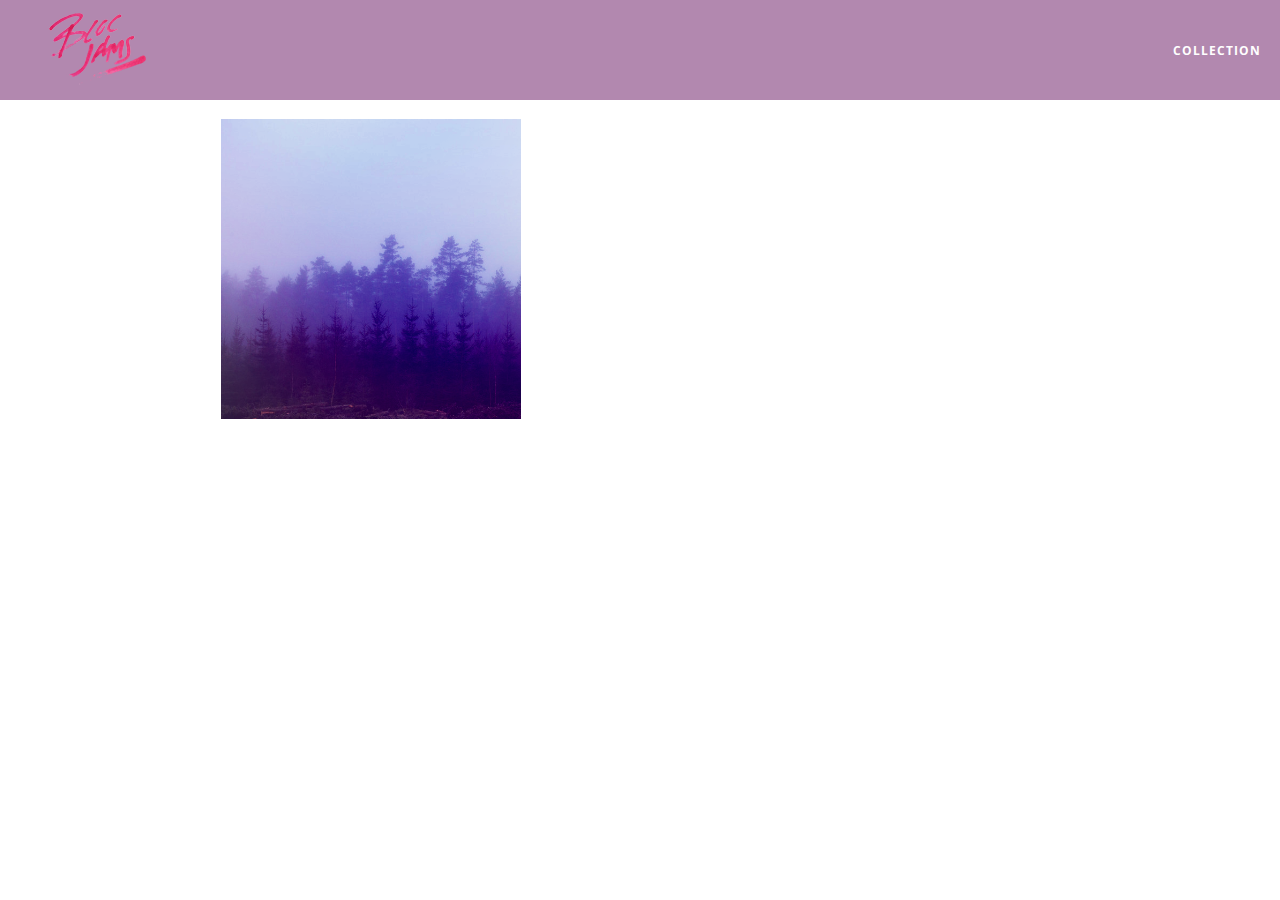
==== album.html @ 51a64e95 "checkpoint 9 lesson complete" ====
<!DOCTYPE html>
 <html>
     <head>
         <title>Bloc Jams</title>
         <meta name="viewport" content="width=device-width, initial-scale=1">
         <link rel="stylesheet" type="text/css" href="http://fonts.googleapis.com/css?family=Open+Sans:400,800,600,700,300">
         <link rel="stylesheet" type="text/css" href="http://code.ionicframework.com/ionicons/2.0.1/css/ionicons.min.css">
         <link rel="stylesheet" type="text/css" href="styles/normalize.css">
         <link rel="stylesheet" type="text/css" href="styles/main.css">
         <link rel="stylesheet" type="text/css" href="styles/album.css">
     </head>

	 <body class="album">
         <nav class="navbar"> <!-- nav bar -->
             <a href="index.html"  class="logo">
                 <img src="assets/images/bloc_jams_logo.png" alt="bloc jams logo">
             </a>
             <div class="links-container">
                 <a href="collection.html" class="navbar-link">collection</a>
             </div>
         </nav>

         <main class="album-view container narrow">
             <section class="clearfix">
                 <div class="column half">
                     <img src="assets/images/album_covers/01.png" class="album-cover-art">
                 </div>
                 <div class="album-view-details column half">
                     <h2 class="album-view-title">The Colors</h2>
                     <h3 class="album-view-artist">Pablo Picasso</h3>
                     <h5 class="album-view-release-info">1909 Spanish Records</h5>
                 </div>
             </section>

             <table class="album-view-song-list">
                 <tr class="album-view-song-item">
                     <td class="song-item-number">1</td>
                     <td class="song-item-title">Blue</td>
                     <td class="song-item-duration">X:XX</td>
                 </tr>
                 <tr class="album-view-song-item">
                     <td class="song-item-number">2</td>
                     <td class="song-item-title">Red</td>
                     <td class="song-item-duration">X:XX</td>
                 </tr>
                 <tr class="album-view-song-item">
                     <td class="song-item-number">3</td>
                     <td class="song-item-title">Green</td>
                     <td class="song-item-duration">X:XX</td>
                 </tr>
                 <tr class="album-view-song-item">
                     <td class="song-item-number">4</td>
                     <td class="song-item-title">Purple</td>
                     <td class="song-item-duration">X:XX</td>
                 </tr>
                 <tr class="album-view-song-item">
                     <td class="song-item-number">5</td>
                     <td class="song-item-title">Black</td>
                     <td class="song-item-duration">X:XX</td>
                 </tr>
             </table>					 
		 
		 </main>			 
	 
	 </body>
 </html>
---- styles/main.css ----
*, *:before, *:after {
     -moz-box-sizing: border-box;
     -webkit-box-sizing: border-box;
     box-sizing: border-box;
 }

html {
     height: 100%; /* makes sure our HTML takes up 100% of the browser window */
 }
 
 body {
     font-family: 'Open Sans'; /* sets our font to the "Open Sans" typeface */
     color: white; /* sets the text color to white */
     min-height: 100%; /* says the height of the body must be, at minimum, 100% of the window */
 }
 
 body.landing {
     background-color: rgb(58,23,63);
 }

 .navbar {
	 position: relative;
	 padding: 0.5rem;
	 /* #1 */
	 background-color: rgba(101,18,95,0.5);
	 /* #2 */
	 z-index: 1;	 
 }
 
 .navbar .logo {
     position: relative; /* positioning will be explained in a resource */
     left: 2rem;
	 cursor: pointer; /* produces the finger-pointer icon when you hover over the logo */
 }

 .navbar .links-container {
     display: table;
     position: absolute;
     top: 0;
     right: 0;
     height: 100px;
     color: white;
     /* #3 */
     text-decoration: none;
 }
 
 .links-container .navbar-link {
     display: table-cell;
     position: relative;
     height: 100%;
  padding-left: 1rem;
     padding-right: 1rem;
     /* #4 */
     vertical-align: middle;
     color: white;
     font-size: 0.625rem;
     letter-spacing: 0.05rem;
     font-weight: 700;
     text-transform: uppercase;
     /* #3 */
     text-decoration: none;
     cursor: pointer;
 }
 
   /* #5 */
 .links-container .navbar-link:hover {
     color: rgb(233,50,117);
 }


 .container {
     margin: 0 auto;
     max-width: 64rem;
 }

 .container.narrow {
     max-width: 56rem;
 }

 /* Medium and small screens (640px) */
 @media (min-width: 40rem) {
	 html { font-size: 112%; }

     .column {
         float: left;
         padding-left: 1rem;
         padding-right: 1rem;
     }
 
     .column.full { width: 100%; }
     .column.two-thirds { width: 66.7%; }
     .column.half { width: 50%; }
     .column.third { width: 33.3%; }
     .column.fourth { width: 25%; }
     .column.flow-opposite { float: right; }  	 
	 
 }
 
 /* Large screens (1024px) */
 @media (min-width: 64rem) {
	 html { font-size: 120%; }
 }

 .clearfix:before,
 .clearfix:after {
     content: " ";
     display: table;
 }
 
 .clearfix:after {
     clear: both;
 }
---- styles/album.css ----
body.album {
     background-image: url(../assets/images/blurred_backgrounds/blur_bg_3.jpg);
     background-repeat: repeat-y;
     background-position: center center;
     background-size: cover;
 }
 
 .album-cover-art {
     position: relative;
     left: 20%;
     margin-top: 1rem;
     width: 60%;
 }
 
 .album-view-details {
     position: relative;
     top: 1.5rem;
     padding: 1rem;
 }
 
 .album-view-details .album-view-title {
     font-weight: 300;
     font-size: 2rem;
 }
 
 .album-view-details .album-view-artist {
     font-weight: 300;
     font-size: 1.5rem;
 }
 
 .album-view-details .album-view-release-info {
     font-weight: 300;
     font-size: 0.75rem;
 }

 .album-view-song-list {
     width: 90%;
     margin: 1.5rem auto;
     font-weight: 300;
     font-size: 0.75em;
 }
 
 .album-view-song-item {
     height: 3rem;
     /* #1 */
     border-bottom: 1px solid rgba(255,255,255,0.5);
 }
 
 .song-item-number {
     width: 5%;
 }
 
 .song-item-title {
     width: 85%;
 }
 
 .song-item-duration {
     width: 5%;
 }

 
 /* #2 */
 @media (max-width: 40rem) and (min-width: 20rem) {
     .album-view-details {
         text-align: center
     }
     
     .album-view-title {
         margin-top: 0;   
     }
 }
 
 /* #3 */
 @media (max-width: 64rem) and (min-width: 20rem) {
    .album-view-song-list {
         position: relative;
         top: 1rem;
         width: 80%;
         margin: auto;
     }
 }
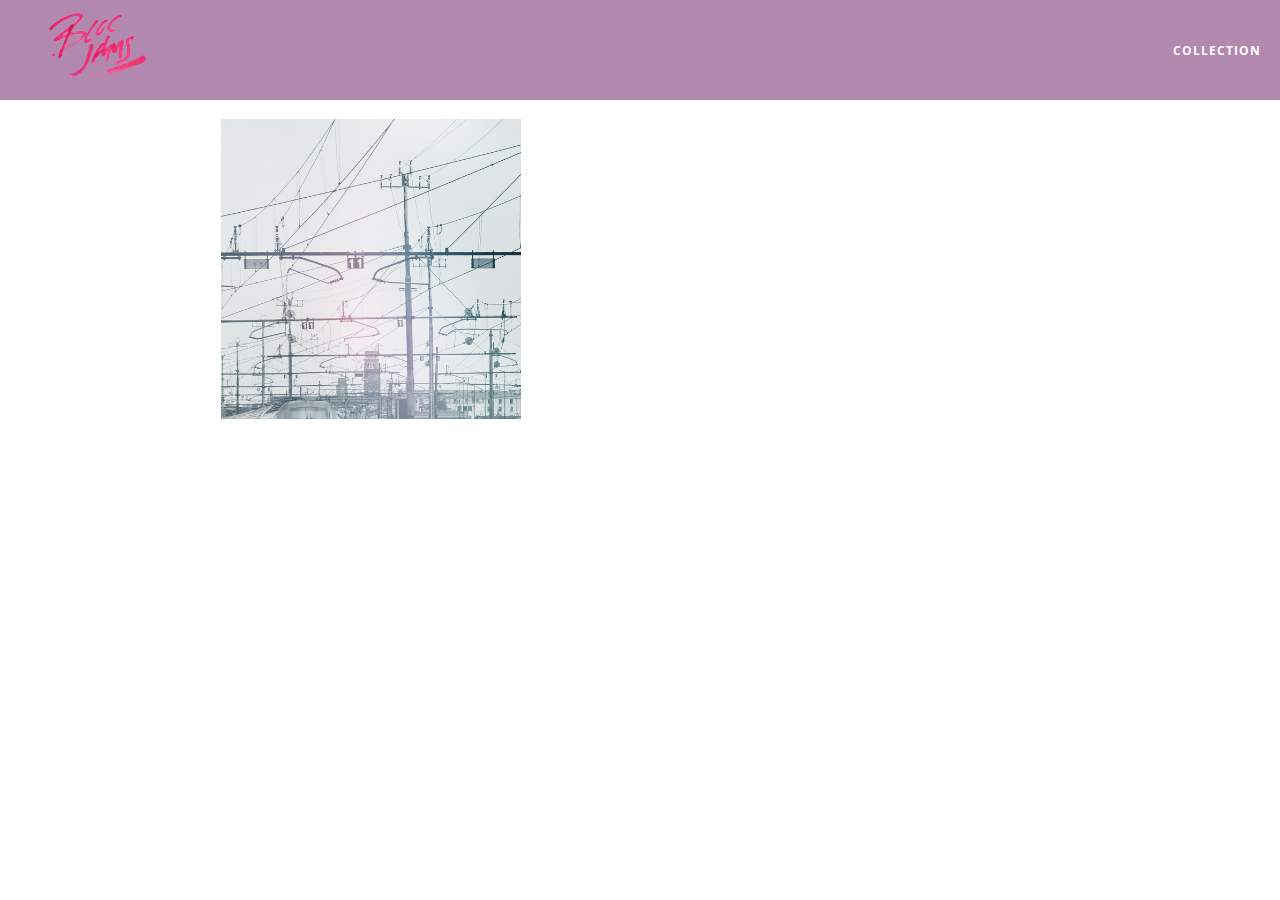
==== commit 08ff0440: "checkpoint 25 lesson complete" ====
--- a/album.html
+++ b/album.html
@@ -32,35 +32,10 @@
                  </div>
              </section>
 
-             <table class="album-view-song-list">
-                 <tr class="album-view-song-item">
-                     <td class="song-item-number">1</td>
-                     <td class="song-item-title">Blue</td>
-                     <td class="song-item-duration">X:XX</td>
-                 </tr>
-                 <tr class="album-view-song-item">
-                     <td class="song-item-number">2</td>
-                     <td class="song-item-title">Red</td>
-                     <td class="song-item-duration">X:XX</td>
-                 </tr>
-                 <tr class="album-view-song-item">
-                     <td class="song-item-number">3</td>
-                     <td class="song-item-title">Green</td>
-                     <td class="song-item-duration">X:XX</td>
-                 </tr>
-                 <tr class="album-view-song-item">
-                     <td class="song-item-number">4</td>
-                     <td class="song-item-title">Purple</td>
-                     <td class="song-item-duration">X:XX</td>
-                 </tr>
-                 <tr class="album-view-song-item">
-                     <td class="song-item-number">5</td>
-                     <td class="song-item-title">Black</td>
-                     <td class="song-item-duration">X:XX</td>
-                 </tr>
-             </table>					 
+             <table class="album-view-song-list">	 
+					 </table>					 
 		 
-		 </main>			 
-	 
+		 </main>
+         <script src="scripts/album.js"></script>	 
 	 </body>
  </html>--- a/styles/album.css
+++ b/styles/album.css
@@ -51,13 +51,16 @@
  }
  
  .song-item-title {
-     width: 85%;
+     width: 80%;
  }
  
  .song-item-duration {
-     width: 5%;
+     width: 10%;
  }
 
+.song-item-plays {
+		width: 10%;
+}
  
  /* #2 */
  @media (max-width: 40rem) and (min-width: 20rem) {
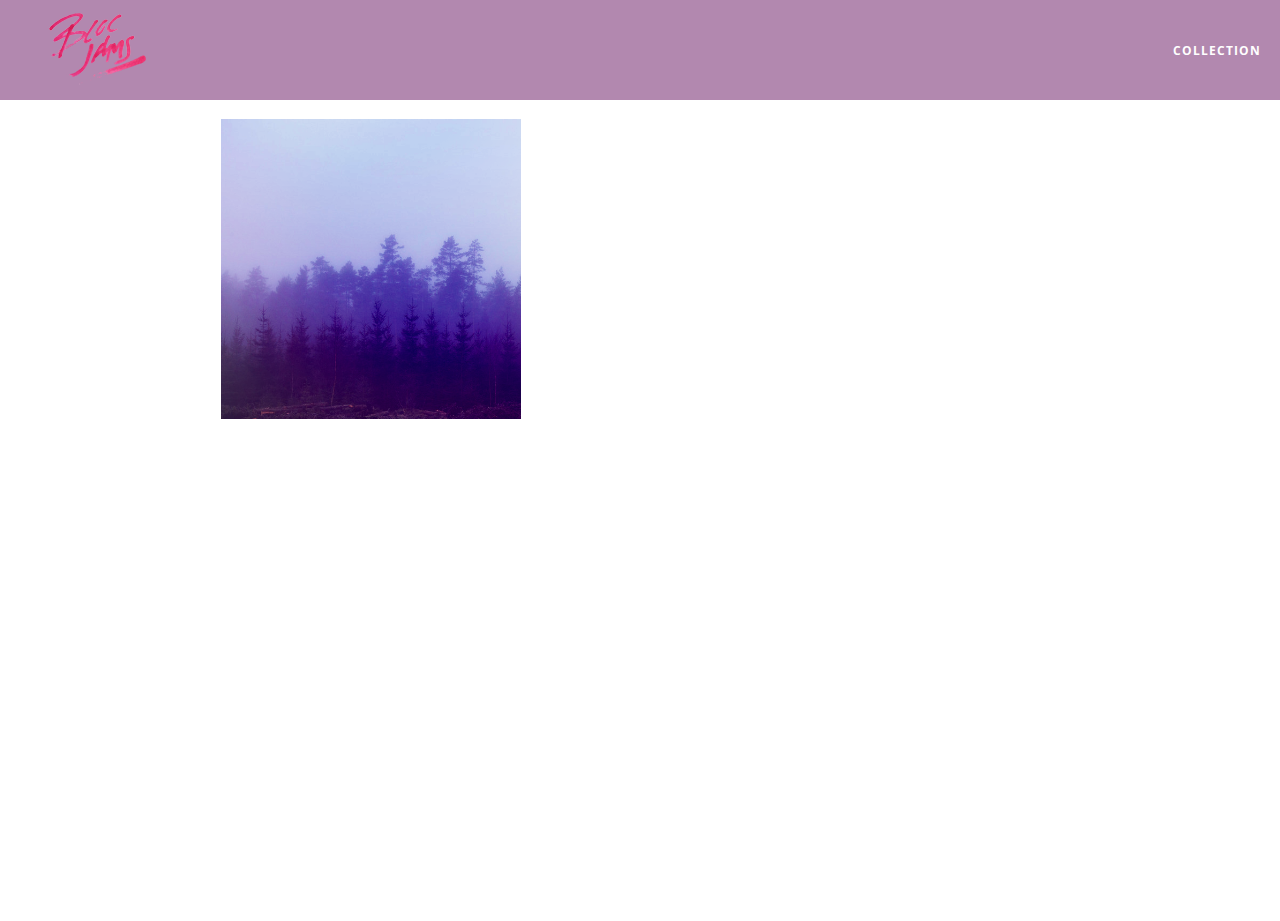
==== commit 6a5440e5: "checkpoint 32 lesson" ====
--- a/album.html
+++ b/album.html
@@ -8,6 +8,8 @@
          <link rel="stylesheet" type="text/css" href="styles/normalize.css">
          <link rel="stylesheet" type="text/css" href="styles/main.css">
          <link rel="stylesheet" type="text/css" href="styles/album.css">
+         <link rel="stylesheet" type="text/css" href="styles/player_bar.css">
+			 
      </head>
 
 	 <body class="album">
@@ -36,6 +38,51 @@
 					 </table>					 
 		 
 		 </main>
-         <script src="scripts/album.js"></script>	 
+		 
+		 <section class="player-bar">
+			 <div class="container">
+				 <div class="player-bar-control-group left-controls">
+					 <a class="previous">
+<span class="ion-skip-backward"></span>
+					 </a>
+					 <a class="play-pause">
+						 <span class="ion-play"></span>
+					 </a>
+					 <a class="next">
+						 <span class="ion-skip-forward"></span>
+					 </a>
+				 
+				 </div>
+				 
+				 <div class="player-bar-control-group currently-playing">
+					 <h2 class="song-name"></h2>
+					 <h2 class="artist-song-mobile"></h2> 
+					 <div class="seek-control">
+						 <div class="seek-bar">
+							 <div class="fill"></div>
+							 <div class="thumb"></div>
+						 </div>
+						 <div class="current-time">2:30</div>
+						 <div class="total-time">4:45</div>
+					 </div>					 
+					 <h3 class="artist-name"></h3> 
+				 </div>
+				 
+				 <div class="player-bar-control-group right-controls">
+					 <div class="volume">
+						 <span class="ion-volume-high"></span>
+						 <div class="seek-bar">
+							 <div class="fill"></div>
+							 <div class="thumb"></div>
+						 </div>
+					 </div>					 
+					 
+				 </div>
+				 
+			 </div>
+		 </section>
+		 <script src="https://code.jquery.com/jquery-2.1.3.min.js"></script>
+		 <script src="scripts/fixtures.js"></script>
+		 <script src="scripts/album.js"></script>	 
 	 </body>
  </html>--- a/styles/album.css
+++ b/styles/album.css
@@ -3,6 +3,7 @@
      background-repeat: repeat-y;
      background-position: center center;
      background-size: cover;
+     padding-bottom: 150px;	 
  }
  
  .album-cover-art {
@@ -51,18 +52,44 @@
  }
  
  .song-item-title {
-     width: 80%;
+     width: 85%;
  }
  
  .song-item-duration {
-     width: 10%;
+     width: 5%;
  }
 
-.song-item-plays {
-		width: 10%;
-}
  
- /* #2 */
+ .album-song-button {
+     text-align: center;
+     font-size: 14px;
+     background-color: white;
+     color: rgb(210, 40, 123);
+     border-radius: 50% 50%;
+     display: inline-block;
+     width: 28px;
+     height: 28px;
+ }
+ 
+ .album-song-button:hover {
+     cursor: pointer;
+     color: white;
+     background-color: rgb(210, 40, 123);
+ }
+ 
+ .album-song-button span {
+     line-height: 28px;
+ }
+ 
+ .album-song-button .fa-play {
+     padding-left: 5px;
+ }
+ 
+ .album-song-listing td {
+     vertical-align: middle;
+ } 
+
+
  @media (max-width: 40rem) and (min-width: 20rem) {
      .album-view-details {
          text-align: center
@@ -73,8 +100,10 @@
      }
  }
  
- /* #3 */
  @media (max-width: 64rem) and (min-width: 20rem) {
+     body.album {
+         padding-bottom: 200px;
+     }	 
     .album-view-song-list {
          position: relative;
          top: 1rem;
--- a/styles/player_bar.css
+++ b/styles/player_bar.css
@@ -0,0 +1,196 @@
+ .player-bar {
+     position: fixed;
+     bottom: 0;
+     left: 0;
+     right: 0;
+     height: 150px;
+     background: rgba(255, 255, 255, 0.3);
+     z-index: 100;
+ }
+ 
+ .player-bar a,
+ .player-bar a:hover {
+     color: white;
+     cursor: pointer;
+     text-decoration: none;
+ }
+ 
+ .player-bar .container {
+     display: table;
+     padding: 0;
+     width: 90%;
+     min-height: 100%;
+ }
+ 
+ .player-bar-control-group {
+     display: table-cell;
+     vertical-align: middle;
+ }
+ 
+ .player-bar .left-controls {
+     width: 25%;
+     text-align: left;
+     padding-right: 1rem;
+ }
+ 
+ .player-bar .right-controls {
+     width: 25%;
+     text-align: right;
+ }
+ 
+ 
+ .player-bar .player-bar-control-group a {
+     font-size: 1.1rem;
+     vertical-align: middle;
+ }
+ 
+ .player-bar .player-bar-control-group .previous {
+     margin-right: 16.5%;
+ }
+ 
+ .player-bar .player-bar-control-group .play-pause {
+     margin-right: 15%;
+     font-size: 1.6rem;
+ }
+
+ 
+ .player-bar .currently-playing {
+     width: 50%;
+     text-align: center;
+     position: relative;
+ }
+ 
+ .player-bar .currently-playing .song-name,
+ .player-bar .currently-playing .artist-name,
+ .player-bar .currently-playing .artist-song-mobile {
+     text-align: center;
+     font-size: 0.75rem;
+     margin: 0;
+     position: absolute;
+     width: 100%;
+     font-weight: 300;
+ }
+ 
+ .player-bar .currently-playing .song-name,
+ .player-bar .currently-playing .artist-song-mobile {
+     top: 1.1rem;
+ }
+ 
+ .player-bar .currently-playing .artist-name {
+     bottom: 1.1rem;
+ }
+ 
+ .player-bar .currently-playing .artist-song-mobile {
+     display: none;
+ }
+
+ 
+ .seek-control {
+     position: relative;
+     font-size: 0.8rem;
+ }
+ 
+ .seek-control .current-time {
+     position: absolute;
+     top: 0.5rem;
+ }
+ 
+ .seek-control .total-time {
+     position: absolute;
+     right: 0;
+     top: 0.5rem;
+ }
+ 
+ .seek-bar {
+     height: 0.25rem;
+     background: rgba(255, 255, 255, 0.3);
+     border-radius: 2px;
+     position: relative;
+     cursor: pointer;
+ }
+ 
+ .seek-bar .fill {
+     background: white;
+     width: 36%;
+     height: 0.25rem;
+     border-radius: 2px;
+ }
+ 
+ .seek-bar .thumb {
+     position: absolute;
+     height: 0.5rem;
+     width: 0.5rem;
+     background: white;
+     left: 50%;
+     top: 50%;
+     /* #1 */
+     margin-left: -0.25rem;
+     margin-top: -0.25rem;
+     border-radius: 50%;
+     cursor: pointer;
+     -webkit-transition: all 100ms ease-in-out;
+        -moz-transition: all 100ms ease-in-out;
+             transition: all 100ms ease-in-out;
+ }
+ 
+ .seek-bar:hover .thumb {
+     width: 1.1rem;
+     height: 1.1rem;
+     margin-top: -0.5rem;
+     margin-left: -0.5rem;
+ }
+
+ 
+ .player-bar .volume {
+     display: inline-block;
+ }
+ 
+ .player-bar .volume span {
+     width: 2.25rem;
+     font-size: 1.1rem;
+     display: inline-block;
+     vertical-align: middle;
+ }
+ 
+ .player-bar .volume .seek-bar {
+     display: inline-block;
+     width: 5.75rem;
+     vertical-align: middle;
+ }
+
+ .player-bar .currently-playing {
+     width: 50%;
+     text-align: center;
+     position: relative;
+ }
+
+ 
+ @media (max-width: 40rem) {
+     .player-bar {
+         height: 200px;
+         padding: 1rem;
+     }
+ 
+     .player-bar .left-controls,
+     .player-bar .right-controls,
+     .player-bar .currently-playing {
+         display: block;
+         margin: 0 auto;
+         width: 100%;
+         min-height: 4rem;
+         text-align: center;
+     }
+ 
+     .player-bar .right-controls {
+         margin-left: -1rem;
+     }
+ 
+     .artist-name,
+     .song-name {
+         display: none;
+     }
+ 
+     .player-bar .currently-playing .artist-song-mobile {
+         display: block;
+     }
+ }